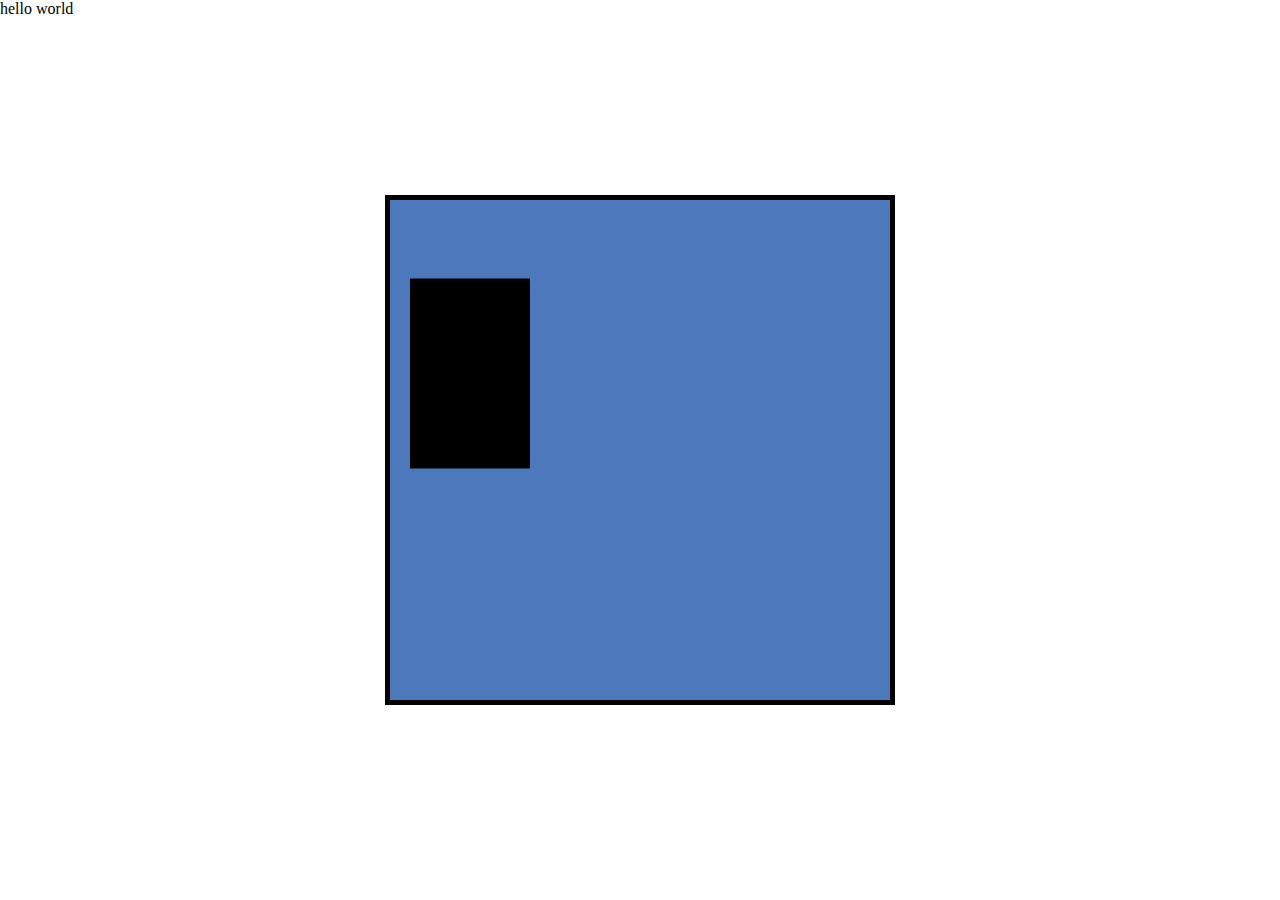
==== public/index.html @ 661842de "changes directory structure" ====
<!DOCTYPE html>
<html lang="en">
    <head>
        <meta charset="UTF-8">
        <meta http-equiv="X-UA-Compatible" content="IE=edge">
        <meta name="viewport" content="width=device-width, initial-scale=1.0">
        <title>Lucky Fish Game</title>
        <link rel="stylesheet" href="/style.css">
    </head>
    <body>
        hello world
        <canvas id="canvas1"></canvas>

        <script src="script.js"></script>
    </body>
</html>
---- style.css ----
/************** global reset and base background styles ***************/

* { margin: 0; padding: 0; box-sizing: border-box; }

#canvas1 { border: 5px solid black; position: absolute; 
        top: 50%; left: 50%; transform: translate(-50%, -50%);
        background: #4d79bc;
        max-width: 100%; max-height: 100%;
    }
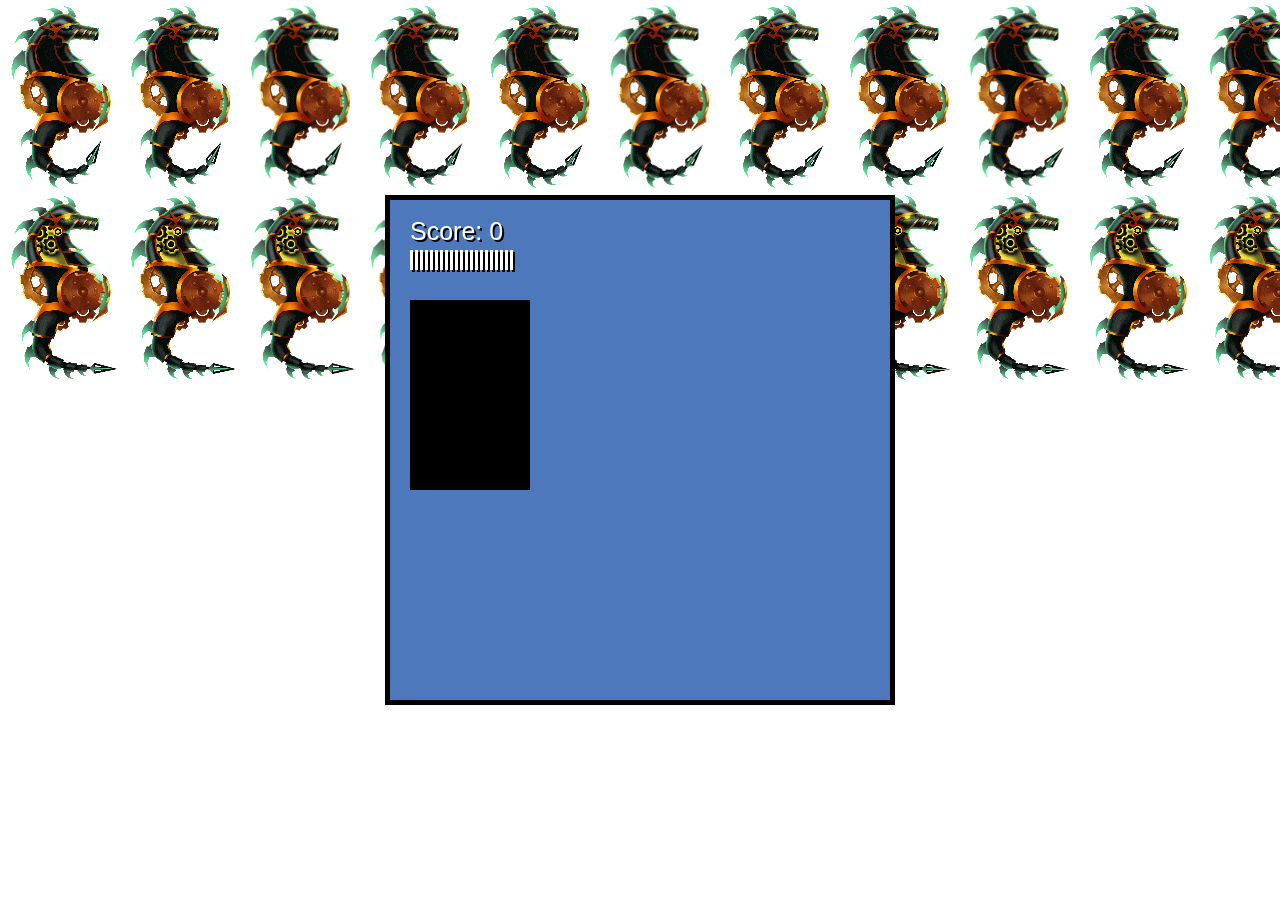
==== commit 1a6e49a2: "add player image to canvas" ====
--- a/public/index.html
+++ b/public/index.html
@@ -5,11 +5,21 @@
         <meta http-equiv="X-UA-Compatible" content="IE=edge">
         <meta name="viewport" content="width=device-width, initial-scale=1.0">
         <title>Lucky Fish Game</title>
-        <link rel="stylesheet" href="/style.css">
+        <link rel="stylesheet" href="style.css">
     </head>
     <body>
-        hello world
         <canvas id="canvas1"></canvas>
+
+        <!-- characters -->
+        <img id="player" src="assets/player.png">
+
+        <!-- props -->
+
+        <!-- environment -->
+        <img id="layer1" src="assets/layer1.png">
+        <img id="layer2" src="assets/layer2.png">
+        <img id="layer3" src="assets/layer3.png">
+        <img id="layer4" src="assets/layer4.png">
 
         <script src="script.js"></script>
     </body>
--- a/public/style.css
+++ b/public/style.css
@@ -0,0 +1,11 @@
+/************** global reset and base background styles ***************/
+
+* { margin: 0; padding: 0; box-sizing: border-box; }
+
+#canvas1 { border: 5px solid black; position: absolute; 
+        top: 50%; left: 50%; transform: translate(-50%, -50%);
+        background: #4d79bc;
+        max-width: 100%; max-height: 100%;
+    }
+
+#layer1, #layer2, #layer3, #layer4 { display: none; }